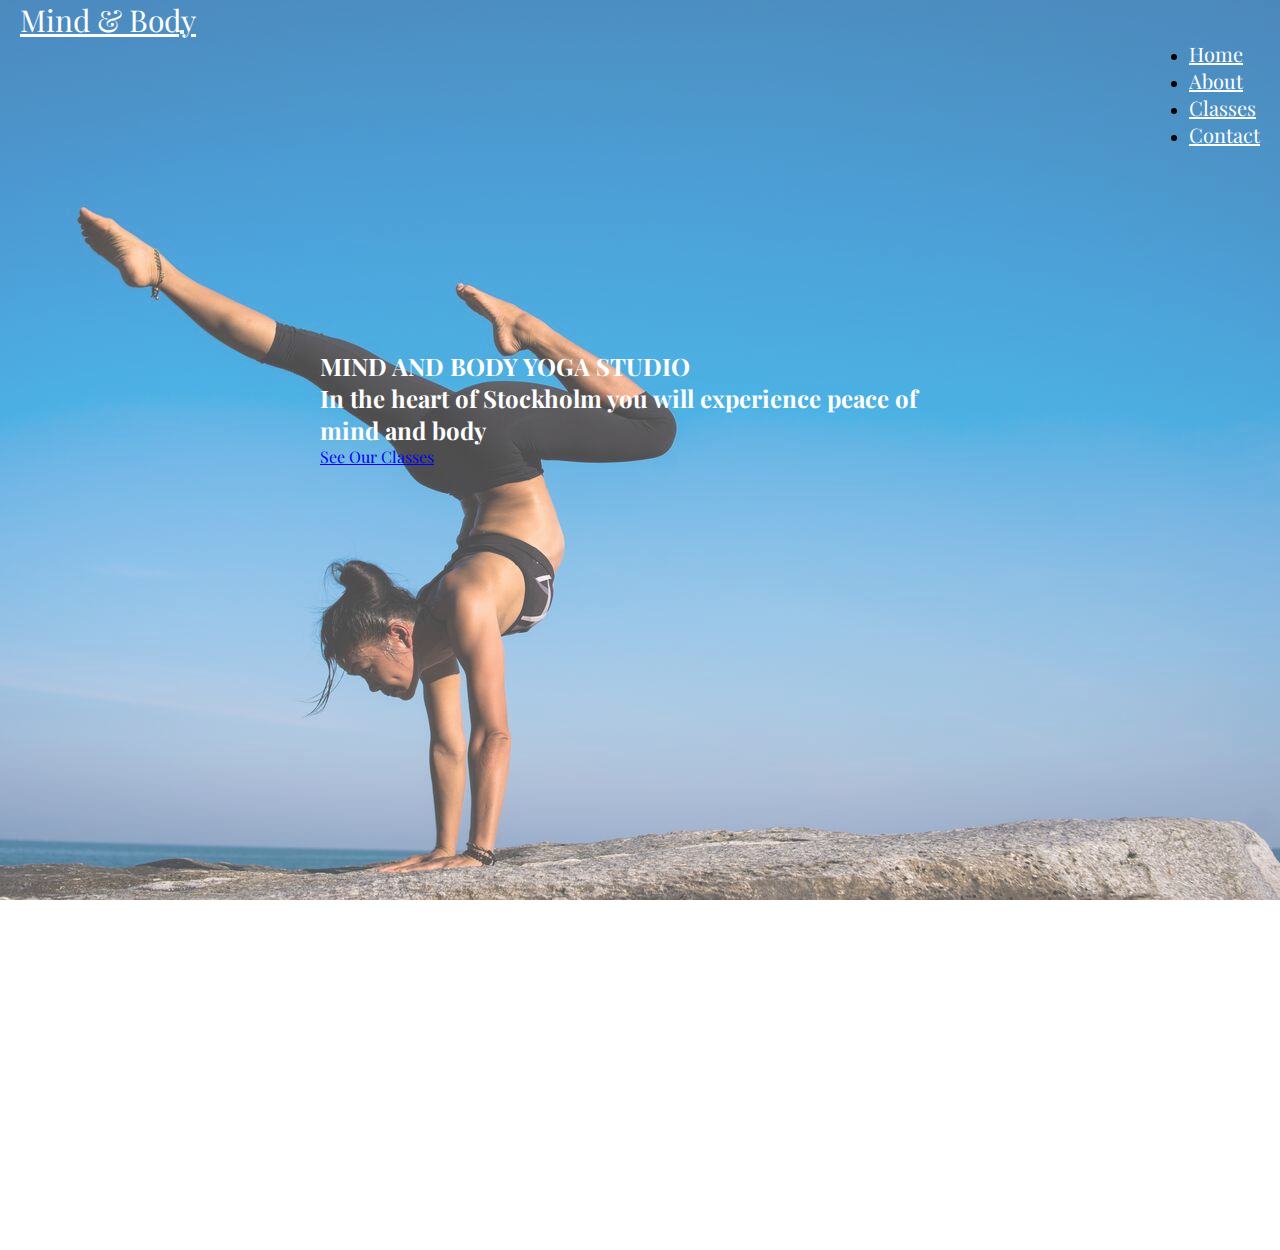
==== templates/about.html @ a7702c98 "Add about.html, contact.hml and classes.html" ====
<!DOCTYPE html>
<html lang="en">

<head>
    <meta charset="UTF-8">
    <meta http-equiv="X-UA-Compatible" content="IE=edge">
    <meta name="viewport" content="width=device-width, initial-scale=1.0">
    <link rel="stylesheet" href="https://cdn.jsdelivr.net/npm/bootstrap@5.2.3/dist/css/bootstrap.min.css"
        integrity="sha384-rbsA2VBKQhggwzxH7pPCaAqO46MgnOM80zW1RWuH61DGLwZJEdK2Kadq2F9CUG65" crossorigin="anonymous">
        <link rel="stylesheet" href="/assets/css/style.css">
    <title>Mind & Body</title>
</head>

<body>
    <header>
<nav>
    <nav class="navbar navbar-expand-lg bg-body-tertiary">
        <div class="container-fluid">
          <a class="navbar-brand" href="/index.html">Mind & Body</a>
          <button class="navbar-toggler" type="button" data-bs-toggle="collapse" data-bs-target="#navbarNav" aria-controls="navbarNav" aria-expanded="false" aria-label="Toggle navigation">
            <span class="navbar-toggler-icon"></span>
          </button>
          <div class="collapse navbar-collapse" id="navbarNav">
            <ul class="navbar-nav">
              <li class="nav-item">
                <a class="nav-link" href="/index.html">Home</a>
              </li>
              <li class="nav-item">
                <a class="nav-link active" aria-current="page" href="#">About</a>
              </li>
              <li class="nav-item">
                <a class="nav-link" href="/templates/classes.html">Classes</a>
              </li>
              <li class="nav-item">
                <a class="nav-link" href="/templates/contact.html">Contact</a>
              </li>
            </ul>
          </div>
        </div>
      </nav>
</nav>
    </header>
    <section>
        <div class="hero-section">
            <div class="hero-image">
            </div>
            <div class="cover-text">
                <h2>MIND AND BODY
                    YOGA STUDIO</h2>
                <h2>In the heart of Stockholm you will experience peace of mind and body</h2>
                <a role="button" class="btn btn-outline-light" href="#">See Our Classes</button>
            </div>
        </div>
    </section>



    <script src="https://cdn.jsdelivr.net/npm/bootstrap@5.2.3/dist/js/bootstrap.bundle.min.js"
        integrity="sha384-kenU1KFdBIe4zVF0s0G1M5b4hcpxyD9F7jL+jjXkk+Q2h455rYXK/7HAuoJl+0I4" crossorigin="anonymous">
    </script>
    <script src="https://cdn.jsdelivr.net/npm/bootstrap@5.2.3/dist/js/bootstrap.min.js"
        integrity="sha384-cuYeSxntonz0PPNlHhBs68uyIAVpIIOZZ5JqeqvYYIcEL727kskC66kF92t6Xl2V" crossorigin="anonymous">
    </script>

</body>

</html>
---- assets/css/style.css ----
@import url('https://fonts.googleapis.com/css2?family=Playfair+Display:ital,wght@0,400;0,500;0,600;0,700;0,800;0,900;1,400&display=swap');

* {
    font-family: 'Playfair Display', serif;
    box-sizing: border-box;
    margin: 0;
    padding: 0;
}

.navbar {
    width: 100%;
    position: absolute;
    z-index: 1;
}
.navbar-brand {
    color: #fff;
    font-size: 30px;
    position: relative;
    left: 20px;
}

.navbar-nav{
    position: absolute;
    right: 20px;
}

.nav-link{
    color: #fff;
    font-size: 20px;
}
.active {
    text-decoration: underline;
    color: #fff!important;
}
.hero-section{
    width: 100%;
}
.hero-image{
    background: url('/assets/images/hero.jpg') no-repeat center center;
    height: 900px;
    width: 100%;
    opacity: 0.7;
    z-index: 0;
    position: absolute;
}

.cover-text {
    height: 100%;
    color: #fff;
    position: absolute;
    top: 800px;
    left: 50%;
    transform: translate(-50%, -50%);
    z-index: 10;
}

@media screen and (max-width: 1448px) {
    .hero-image{
        background: url('/assets/images/hero_max_width_1440.jpg') no-repeat center center;
        height: 100vh;
        width: 100%;
        opacity: 0.7;
        z-index: 0;
        position: absolute;
    }
}
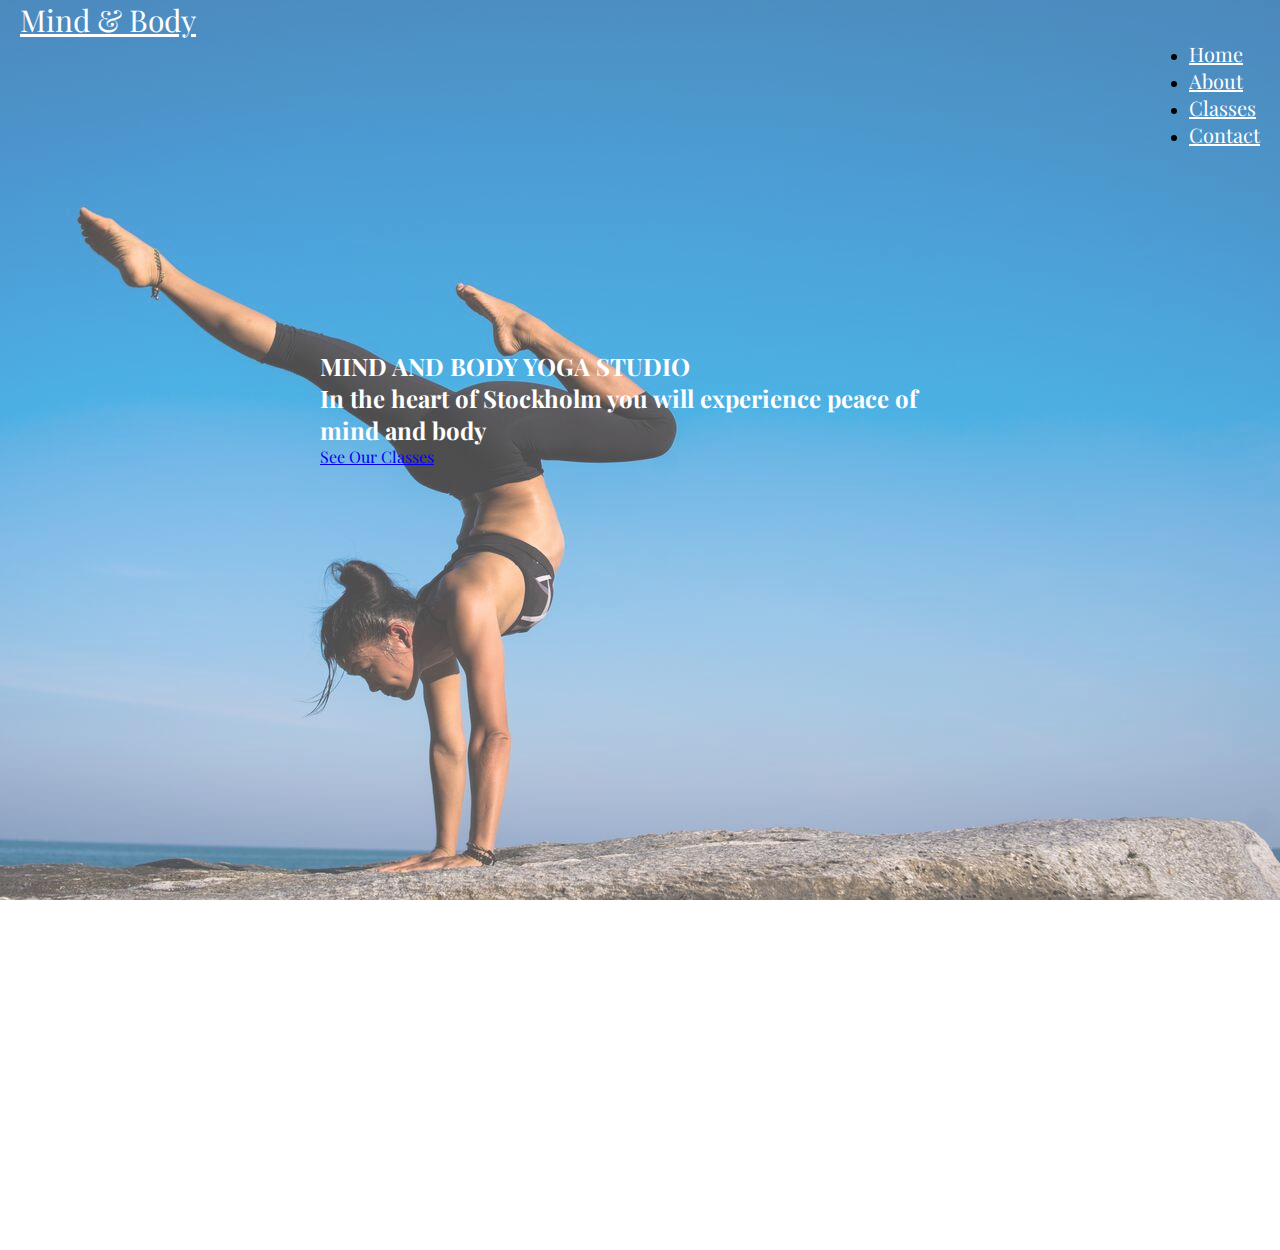
==== commit 8bab4372: "Add classes section in home page" ====
--- a/templates/about.html
+++ b/templates/about.html
@@ -26,7 +26,7 @@
                 <a class="nav-link" href="/index.html">Home</a>
               </li>
               <li class="nav-item">
-                <a class="nav-link active" aria-current="page" href="#">About</a>
+                <a class="nav-link active" aria-current="page" href="/templates/about.html">About</a>
               </li>
               <li class="nav-item">
                 <a class="nav-link" href="/templates/classes.html">Classes</a>
@@ -48,7 +48,7 @@
                 <h2>MIND AND BODY
                     YOGA STUDIO</h2>
                 <h2>In the heart of Stockholm you will experience peace of mind and body</h2>
-                <a role="button" class="btn btn-outline-light" href="#">See Our Classes</button>
+                <a role="button" class="btn btn-outline-light" href="#">See Our Classes</a>
             </div>
         </div>
     </section>
--- a/assets/css/style.css
+++ b/assets/css/style.css
@@ -4,10 +4,13 @@
 * {
     font-family: 'Playfair Display', serif;
     box-sizing: border-box;
+    padding: 0;
     margin: 0;
-    padding: 0;
+    border: none;
 }
+body{
 
+}
 .navbar {
     width: 100%;
     position: absolute;
@@ -35,6 +38,7 @@
 }
 .hero-section{
     width: 100%;
+    height: 900px;
 }
 .hero-image{
     background: url('/assets/images/hero.jpg') no-repeat center center;
@@ -55,6 +59,49 @@
     z-index: 10;
 }
 
+footer {
+    min-height: 100px;
+    border: 3px solid pink;
+    width: 100%;
+}
+
+/* home classes */  
+.home-title {
+    text-align: center;
+    position: relative;
+    top: 3vh;
+}
+
+.classes-section{
+   
+}
+
+.home-classes-container {
+    display: flex;
+    flex-direction: row;
+    justify-content: space-around;
+    align-items: center;
+    height: 450px;
+}
+
+.home-classes {
+    display: flex;
+    flex-direction: column;
+    justify-content: center;
+    align-items: center;
+    width: 30vw;
+}
+.home-classes p {
+    margin-bottom: 0px;
+}
+
+.classes-link{
+    text-decoration: none;
+    color: lightcoral;
+    font-size: 20px;
+    font-weight: 700;
+}
+
 @media screen and (max-width: 1448px) {
     .hero-image{
         background: url('/assets/images/hero_max_width_1440.jpg') no-repeat center center;
